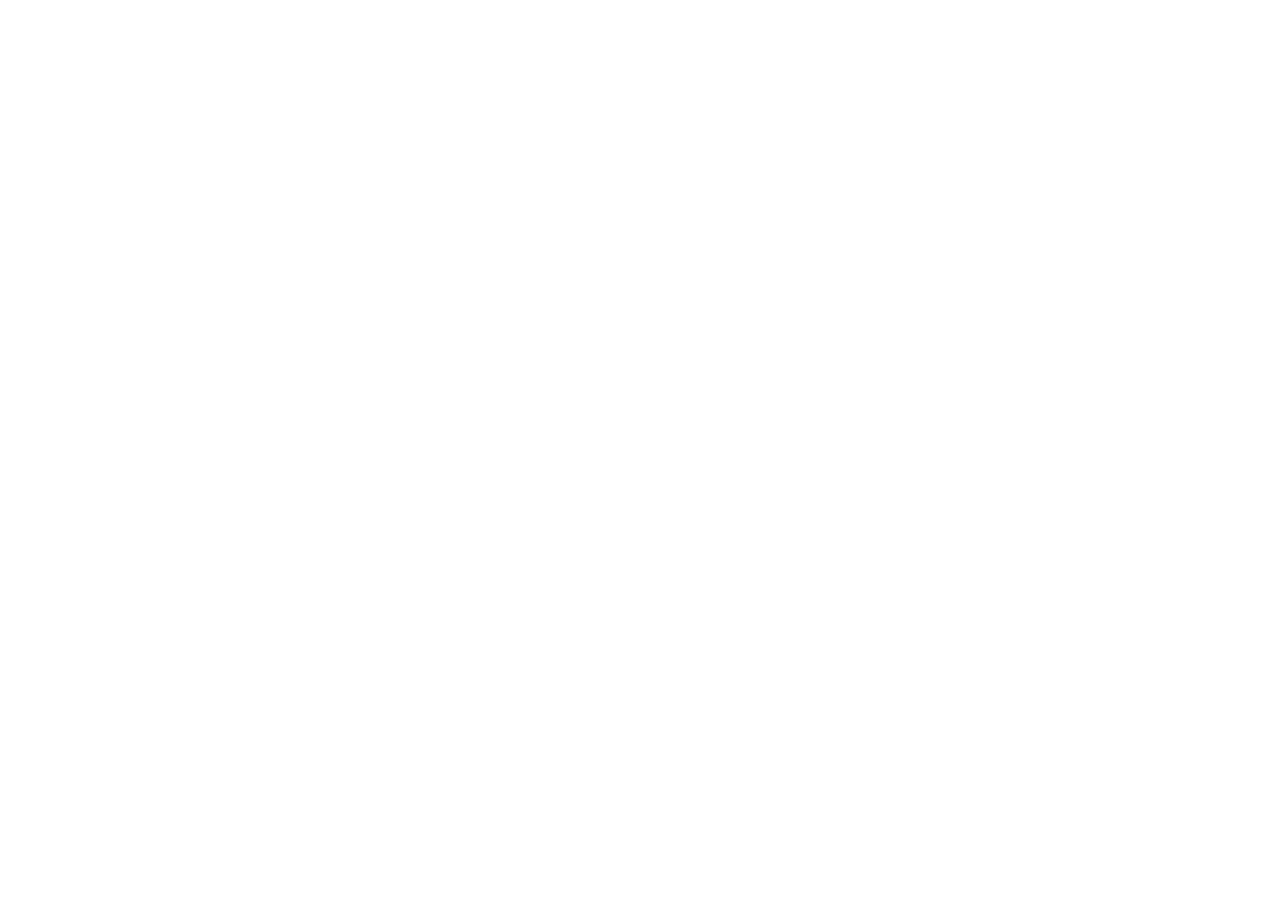
==== index.html @ 594d56e4 "Inclui página index.html" ====
<!DOCTYPE html>
<html lang="en">
  <head>
    <meta charset="UTF-8" />
    <meta name="viewport" content="width=device-width, initial-scale=1.0" />
    <title>Alura: Imersão IA Gemini</title>
    <link rel="stylesheet" href="css/index.css" />
  </head>
  <body></body>
</html>
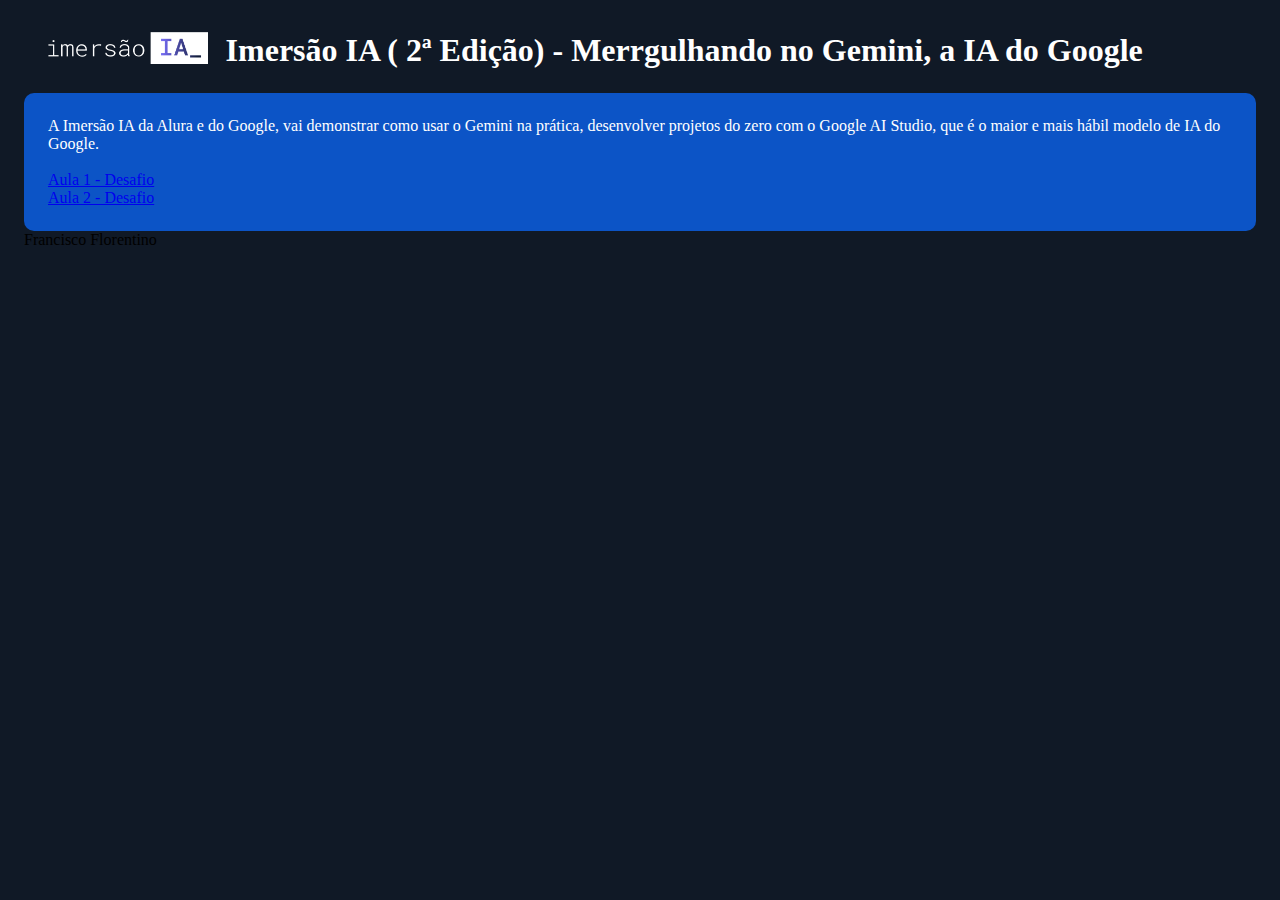
==== commit bb0aa2d8: "Implementa a página index.html da raiz do diretório" ====
--- a/index.html
+++ b/index.html
@@ -6,5 +6,26 @@
     <title>Alura: Imersão IA Gemini</title>
     <link rel="stylesheet" href="css/index.css" />
   </head>
-  <body></body>
+  <body>
+    <header>
+      <div id="div_imgLogo" class="div_imgLogo">
+        <img src="image/imersao_ia_google_logo.webp" />
+      </div>
+      <div id="div_titulo" class="div_titulo">
+        <p>Imersão IA ( 2ª Edição) - Merrgulhando no Gemini, a IA do Google</p>
+      </div>
+    </header>
+    <main class="main">
+      <section>
+        <p>A Imersão IA da Alura e do Google, vai demonstrar como usar o Gemini na prática, desenvolver projetos do zero com o Google AI Studio, que é o maior e mais hábil modelo de IA do Google.</p>
+        <br/>
+        <a href="Aula1/index.html" target="_blank">Aula 1 - Desafio</a>
+        <br/>
+        <a href="Aula2/index.html" target="_blank">Aula 2 - Desafio</a>
+      </section>
+    </main>
+    <footer>
+      <p>Francisco Florentino</p>
+    </footer>
+  </body>
 </html>
--- a/css/index.css
+++ b/css/index.css
@@ -0,0 +1,44 @@
+body p {
+    margin: 0;
+    padding: 0;
+}
+
+body{
+    background-color: rgb(16, 25, 38);
+    margin-left: 1.5em;
+    margin-right: 1.5em;
+}
+
+
+header{
+    display: flex;
+    justify-content: flex-start;
+    padding: 1.5em;
+}
+
+.div_imgLogo{
+    width: 15%;
+}
+
+.div_imgLogo img{
+    width: 10em;
+    height: 2em;
+}
+
+.div_titulo{
+    width: 85%;
+    align-content: center;    
+}
+
+.div_titulo p{
+    font-size: 2em;
+    font-weight: bold;
+    color: white;    
+}
+
+.main{
+    padding: 1.5em;
+    color: white;
+    border-radius: 10px;
+    background: rgb(12, 84, 198);
+}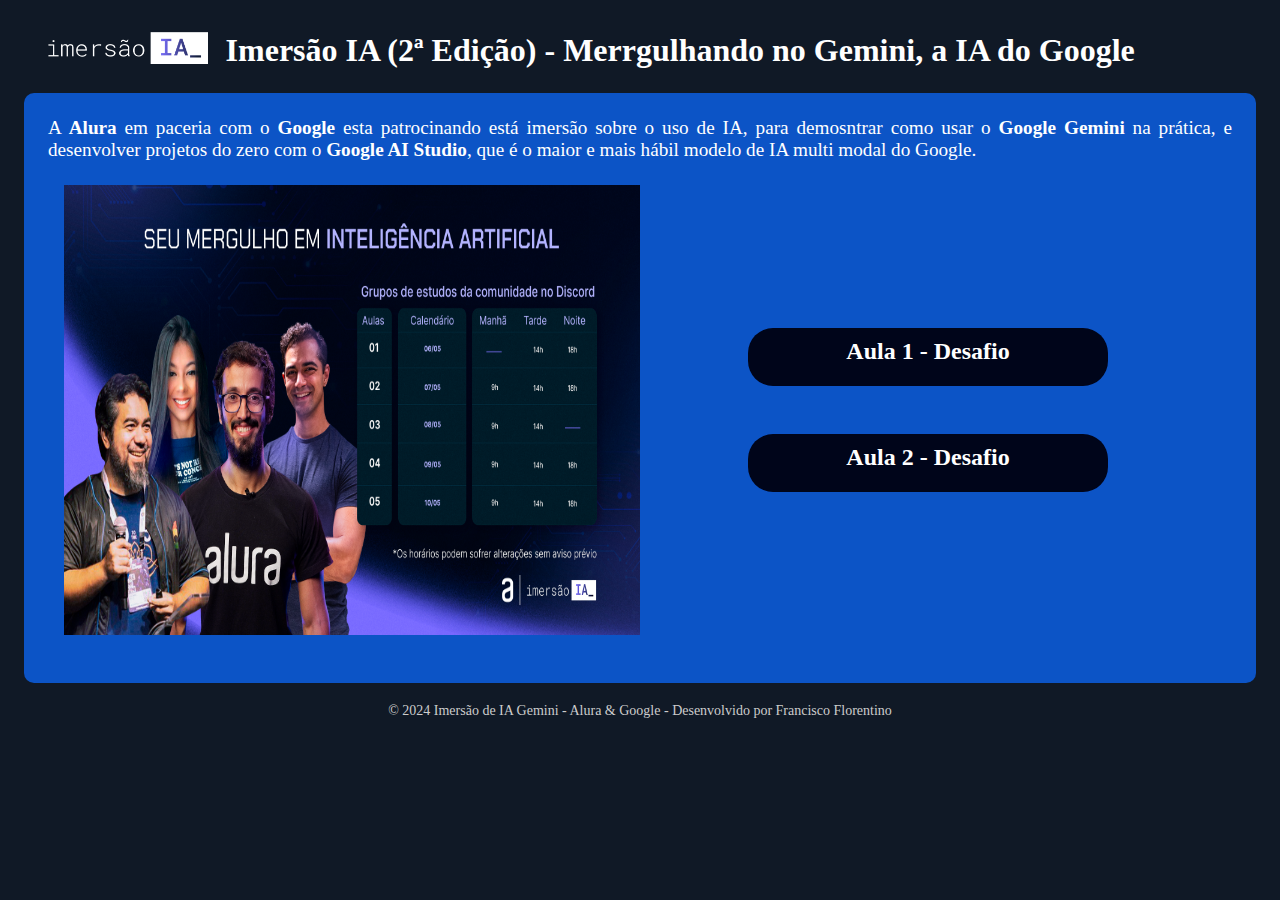
==== commit dbdb4280: "Formata a página index.html na raiz do repositório e define o layout e css para apresentação" ====
--- a/index.html
+++ b/index.html
@@ -12,20 +12,37 @@
         <img src="image/imersao_ia_google_logo.webp" />
       </div>
       <div id="div_titulo" class="div_titulo">
-        <p>Imersão IA ( 2ª Edição) - Merrgulhando no Gemini, a IA do Google</p>
+        <p>Imersão IA (2ª Edição) - Merrgulhando no Gemini, a IA do Google</p>
       </div>
     </header>
     <main class="main">
-      <section>
-        <p>A Imersão IA da Alura e do Google, vai demonstrar como usar o Gemini na prática, desenvolver projetos do zero com o Google AI Studio, que é o maior e mais hábil modelo de IA do Google.</p>
-        <br/>
-        <a href="Aula1/index.html" target="_blank">Aula 1 - Desafio</a>
-        <br/>
-        <a href="Aula2/index.html" target="_blank">Aula 2 - Desafio</a>
+      <section id="sec_painel" class="sec_painel">
+        <div id="div_texto_painel" class="div_texto_painel">
+          <p>
+            A <strong>Alura</strong> em paceria com o
+            <strong>Google</strong> esta patrocinando está imersão sobre o uso
+            de IA, para demosntrar como usar o <strong>Google Gemini</strong> na
+            prática, e desenvolver projetos do zero com o
+            <strong>Google AI Studio</strong>, que é o maior e mais hábil modelo
+            de IA multi modal do Google.
+          </p>
+        </div>
+        <div id="div_painel" class="div_painel">
+          <div id="div_clendario" class="div_clendario">
+            <img src="image/Wallpaper_Desktop.png" />
+          </div>
+          <div id="div_aulas" class="div_aulas">
+            <a href="Aula1/index.html" target="_blank">Aula 1 - Desafio</a>
+            <a href="Aula2/index.html" target="_blank">Aula 2 - Desafio</a>
+          </div>
+        </div>
       </section>
     </main>
     <footer>
-      <p>Francisco Florentino</p>
+      <p>
+        © 2024 Imersão de IA Gemini - Alura & Google - Desenvolvido por
+        Francisco Florentino
+      </p>
     </footer>
   </body>
 </html>
--- a/css/index.css
+++ b/css/index.css
@@ -1,44 +1,114 @@
 body p {
-    margin: 0;
-    padding: 0;
+  margin: 0;
+  padding: 0;
 }
 
-body{
-    background-color: rgb(16, 25, 38);
-    margin-left: 1.5em;
-    margin-right: 1.5em;
+body {
+  background-color: rgb(16, 25, 38);
+  margin-left: 1.5em;
+  margin-right: 1.5em;
 }
 
-
-header{
-    display: flex;
-    justify-content: flex-start;
-    padding: 1.5em;
+header {
+  display: flex;
+  justify-content: flex-start;
+  padding: 1.5em;
 }
 
-.div_imgLogo{
-    width: 15%;
+.div_imgLogo {
+  width: 15%;
 }
 
-.div_imgLogo img{
-    width: 10em;
-    height: 2em;
+.div_imgLogo img {
+  width: 10em;
+  height: 2em;
 }
 
-.div_titulo{
-    width: 85%;
-    align-content: center;    
+.div_titulo {
+  width: 85%;
+  align-content: center;
 }
 
-.div_titulo p{
-    font-size: 2em;
-    font-weight: bold;
-    color: white;    
+.div_titulo p {
+  font-size: 2em;
+  font-weight: bold;
+  color: white;
 }
 
-.main{
-    padding: 1.5em;
-    color: white;
-    border-radius: 10px;
-    background: rgb(12, 84, 198);
-}+.main {
+  padding: 1.5em;
+  color: white;
+  border-radius: 10px;
+  background: rgb(12, 84, 198);
+}
+
+.sec_painel {
+  display: flex;
+  flex-flow: row wrap;
+  justify-content: center;
+}
+
+.div_texto_painel {
+  width: 100%;
+}
+
+.div_texto_painel p {
+  width: 100%;
+  font-size: 1.2em;
+  color: white;
+  text-align: justify;
+}
+
+.div_painel {
+  display: flex;
+  flex-flow: column wrap;
+  justify-content: space-between;
+  padding: 1.5em 1em 1.5em 1em;
+  width: 100%;
+  height: 50vh;
+}
+
+.div_clendario {
+  width: 50%;
+  height: 100%;
+}
+
+.div_clendario img {
+  width: 100%;
+  height: 100%;
+}
+
+.div_aulas {
+  display: flex;
+  flex-flow: column wrap;
+  justify-content: center;
+  align-content: space-around;
+  width: 50%;
+  height: 100%;
+}
+
+.div_aulas a {
+  background: rgb(0, 5, 26);
+  color: white;
+  font-size: 1.5em;
+  font-weight: bold;
+  text-align: center;
+  text-decoration: none;
+  vertical-align: middle;
+  padding-top: 1.7%;
+  width: 15em;
+  height: 2em;
+  margin: 1em;
+  border-radius: 25px;
+}
+
+.div_aulas a:hover {
+  background: rgb(18, 32, 78);
+}
+
+footer {
+  text-align: center;
+  margin-top: 20px;
+  font-size: 14px;
+  color: #ccc; /* Cor cinza claro para o rodapé */
+}
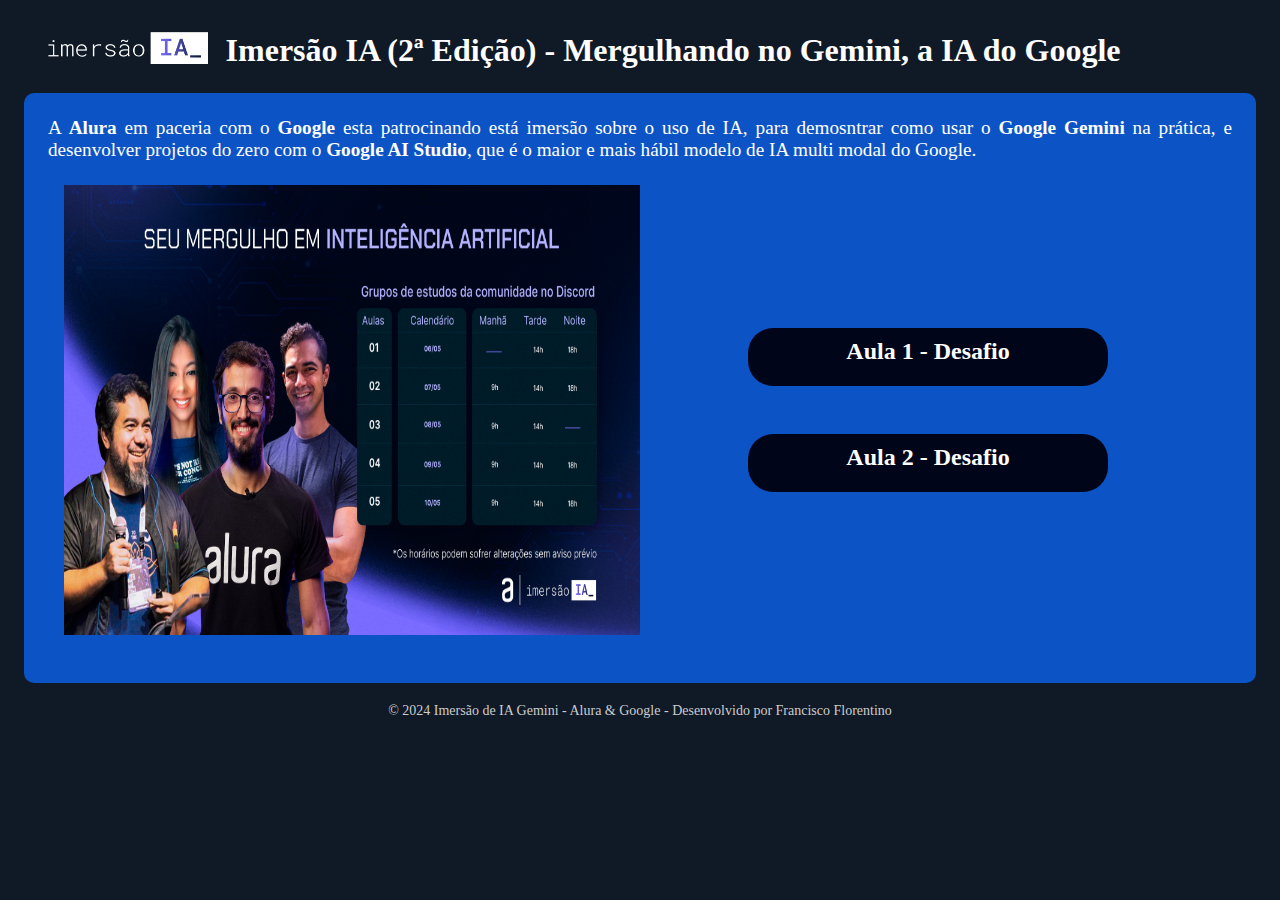
==== commit c7197d32: "Corrige grafia do título da página index.html da raiz do site" ====
--- a/index.html
+++ b/index.html
@@ -12,7 +12,7 @@
         <img src="image/imersao_ia_google_logo.webp" />
       </div>
       <div id="div_titulo" class="div_titulo">
-        <p>Imersão IA (2ª Edição) - Merrgulhando no Gemini, a IA do Google</p>
+        <p>Imersão IA (2ª Edição) - Mergulhando no Gemini, a IA do Google</p>
       </div>
     </header>
     <main class="main">
